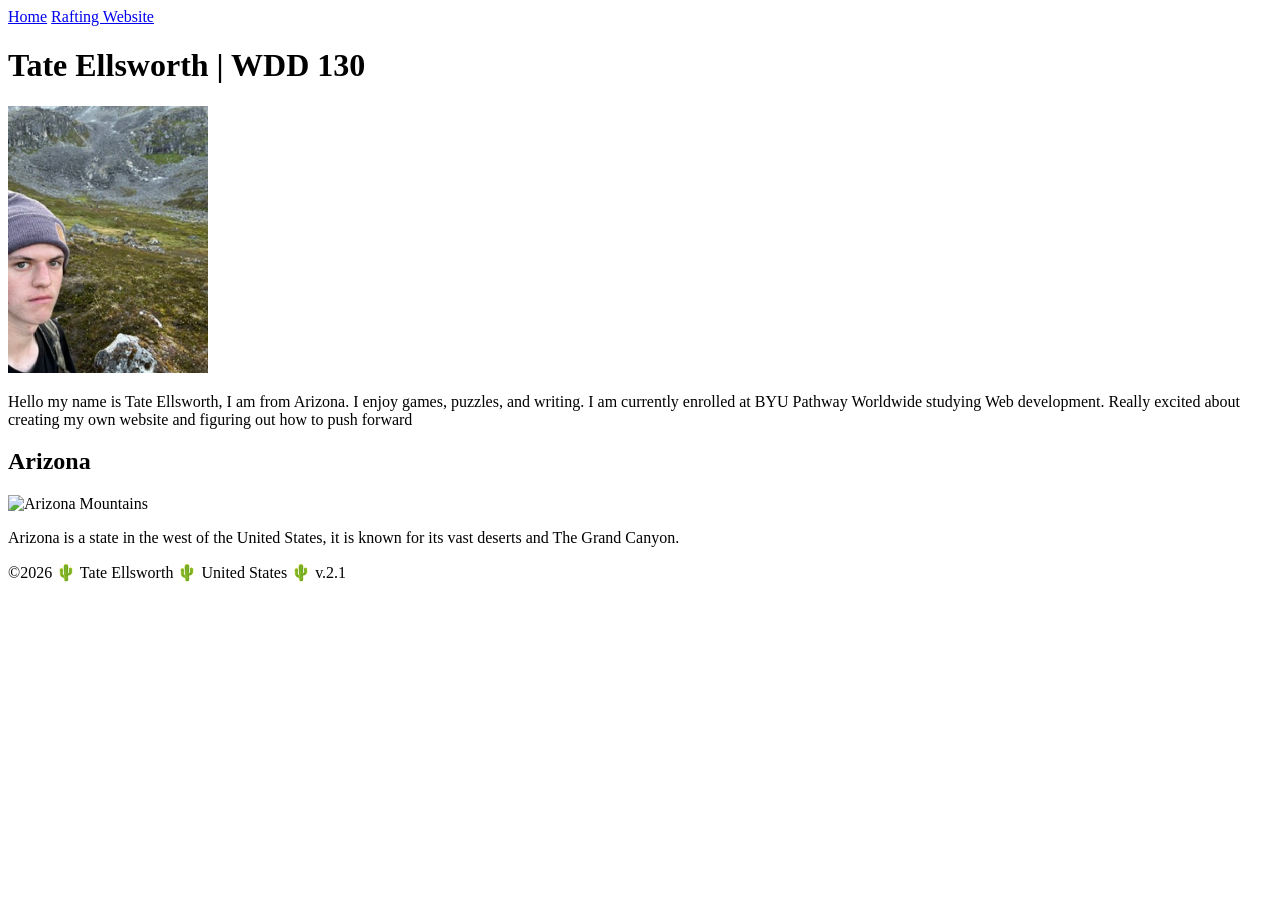
==== index.html @ adfa6602 "added path and image change" ====
<!DOCTYPE html>
<html lang="en">

<head>
    <meta charset="UTF-8">
    <meta name="viewport" content="width=device-width, initial-scale=1.0">
    <title>Tate Ellsworth | WDD 130</title>
    <meta name="description"
      content="I am Tate Ellsworth and I am currently enrolled in Web Fundamentals, The main goal of this page is to help me understand HTML">
    <meta name="author" content="Tate Ellsworth">
    <link rel="stylesheet" href="styles/styles.css">

</head>

<body>
    <header>
        <nav>
            <a href="#">Home</a>
            <a href="wwr/">Rafting Website</a>
        </nav>
    </header>

    <main>
        <h1>Tate Ellsworth | WDD 130</h1>
        <img src="images/profile.jpeg" alt="Profile Image" width="200">
        <p>Hello my name is Tate Ellsworth, I am from Arizona. I enjoy games, puzzles, and writing.
            I am currently enrolled at BYU Pathway Worldwide studying Web development. Really
            excited about creating
            my own website and figuring out how to push forward
        </p>
        <aside>
            <h2>Arizona</h2>
            <img src="images/arizona.jpg" alt="Arizona Mountains">
            <p> Arizona is a state in the west of the United States, it is known for its vast
                deserts and The Grand Canyon. </p>
        </aside>
    </main>
    <footer>
        <p>
            ©2026 🌵 Tate Ellsworth 🌵 United States 🌵 v.2.1
        </p>
    </footer>

</body>

</html>
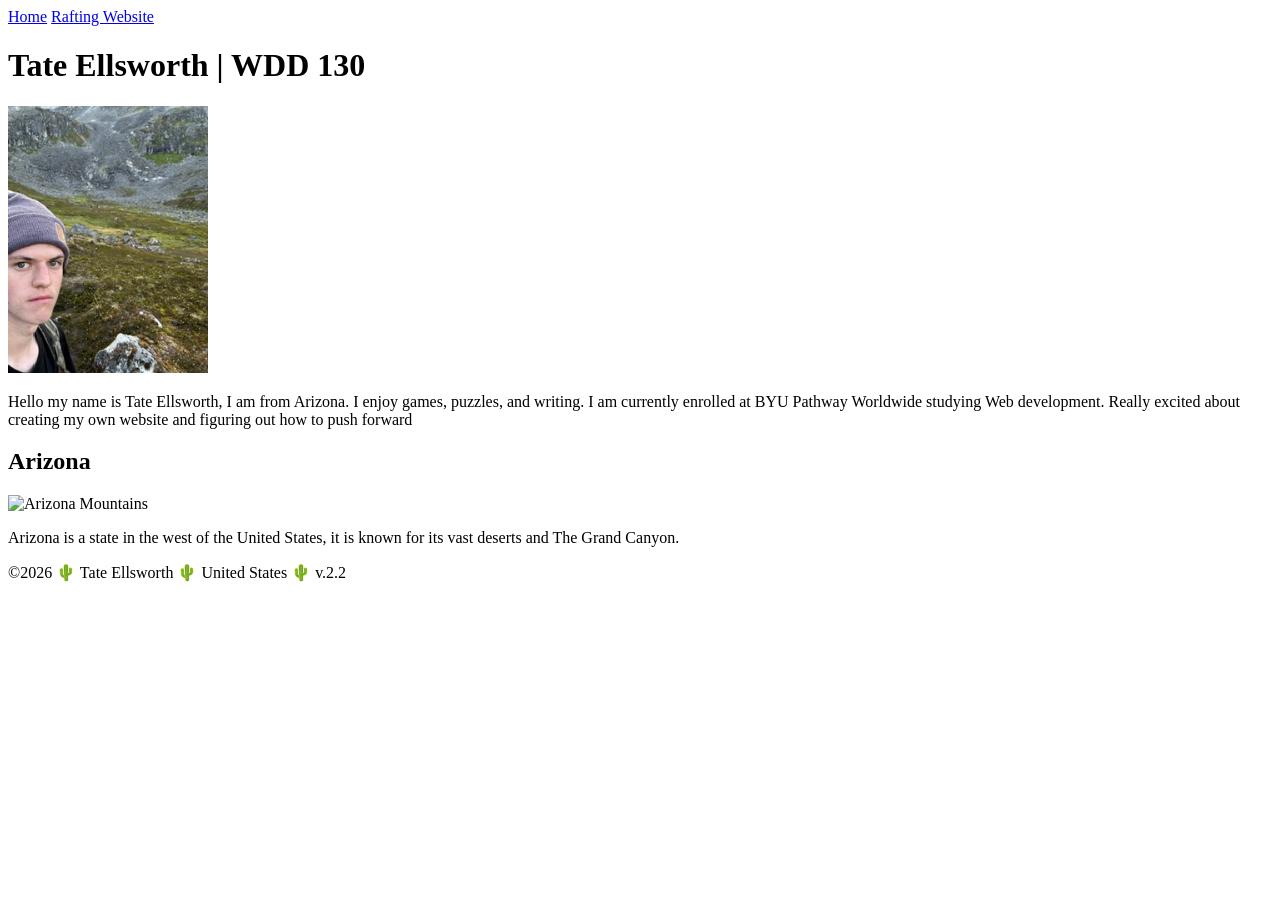
==== commit 83ece38d: "added nav" ====
--- a/index.html
+++ b/index.html
@@ -37,7 +37,7 @@
     </main>
     <footer>
         <p>
-            ©2026 🌵 Tate Ellsworth 🌵 United States 🌵 v.2.1
+            ©2026 🌵 Tate Ellsworth 🌵 United States 🌵 v.2.2
         </p>
     </footer>
 
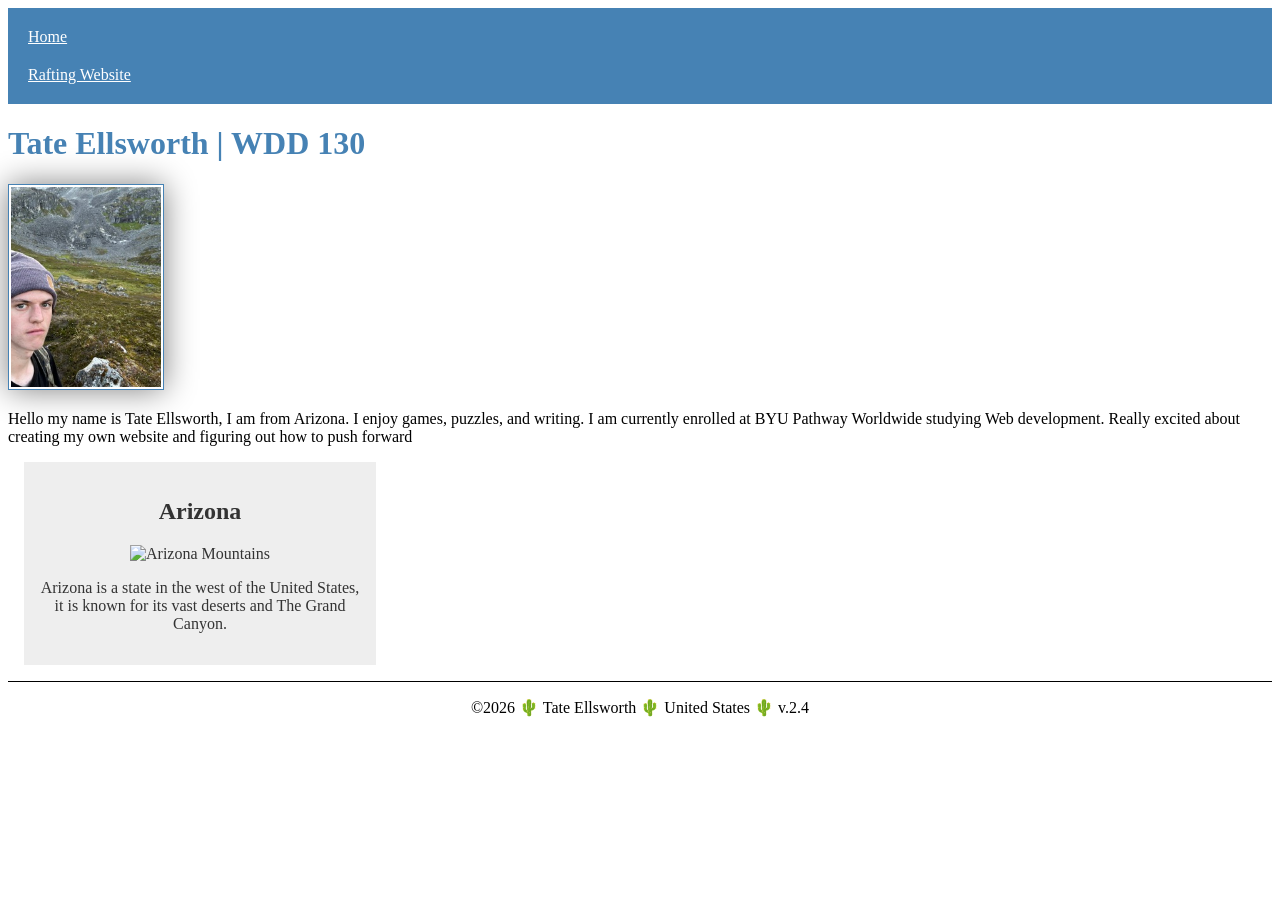
==== commit 6a2be31d: "fixed file location" ====
--- a/index.html
+++ b/index.html
@@ -8,8 +8,8 @@
     <meta name="description"
       content="I am Tate Ellsworth and I am currently enrolled in Web Fundamentals, The main goal of this page is to help me understand HTML">
     <meta name="author" content="Tate Ellsworth">
+
     <link rel="stylesheet" href="styles/styles.css">
-
 </head>
 
 <body>
@@ -28,16 +28,18 @@
             excited about creating
             my own website and figuring out how to push forward
         </p>
-        <aside>
-            <h2>Arizona</h2>
-            <img src="images/arizona.jpg" alt="Arizona Mountains">
-            <p> Arizona is a state in the west of the United States, it is known for its vast
-                deserts and The Grand Canyon. </p>
-        </aside>
     </main>
+
+    <aside>
+        <h2>Arizona</h2>
+        <img src="images/arizona.jpg" alt="Arizona Mountains">
+        <p> Arizona is a state in the west of the United States, it is known for its vast
+            deserts and The Grand Canyon. </p>
+    </aside>
+
     <footer>
         <p>
-            ©2026 🌵 Tate Ellsworth 🌵 United States 🌵 v.2.2
+            ©2026 🌵 Tate Ellsworth 🌵 United States 🌵 v.2.4
         </p>
     </footer>
 
--- a/styles/styles.css
+++ b/styles/styles.css
@@ -0,0 +1,47 @@
+nav {
+    background-color: steelblue;
+    padding: 10px;
+}
+
+nav a {
+    color: white;
+    padding: 10px;
+    display: block;
+}
+
+h1 {
+    color: steelblue;
+}
+
+main img {
+    width: 150px;
+    height: auto;
+    border: 1px solid steelblue;
+    padding: 2px;
+    box-shadow: 0 0 30px gray;
+}
+
+p {
+    padding: 0;
+}
+
+aside {
+    width: 20em;
+    margin: 1em;
+    border: 1px solid rgb(0, 0, 0 / 0.2);
+    padding: 1em;
+    background-color: #eee;
+    color: #333;
+    text-align: center;
+}
+
+aside img {
+    width: 200px;
+    height: auto;
+}
+
+footer {
+    margin-top: 15px;
+    border-top: 1px solid #000;
+    text-align: center;
+}
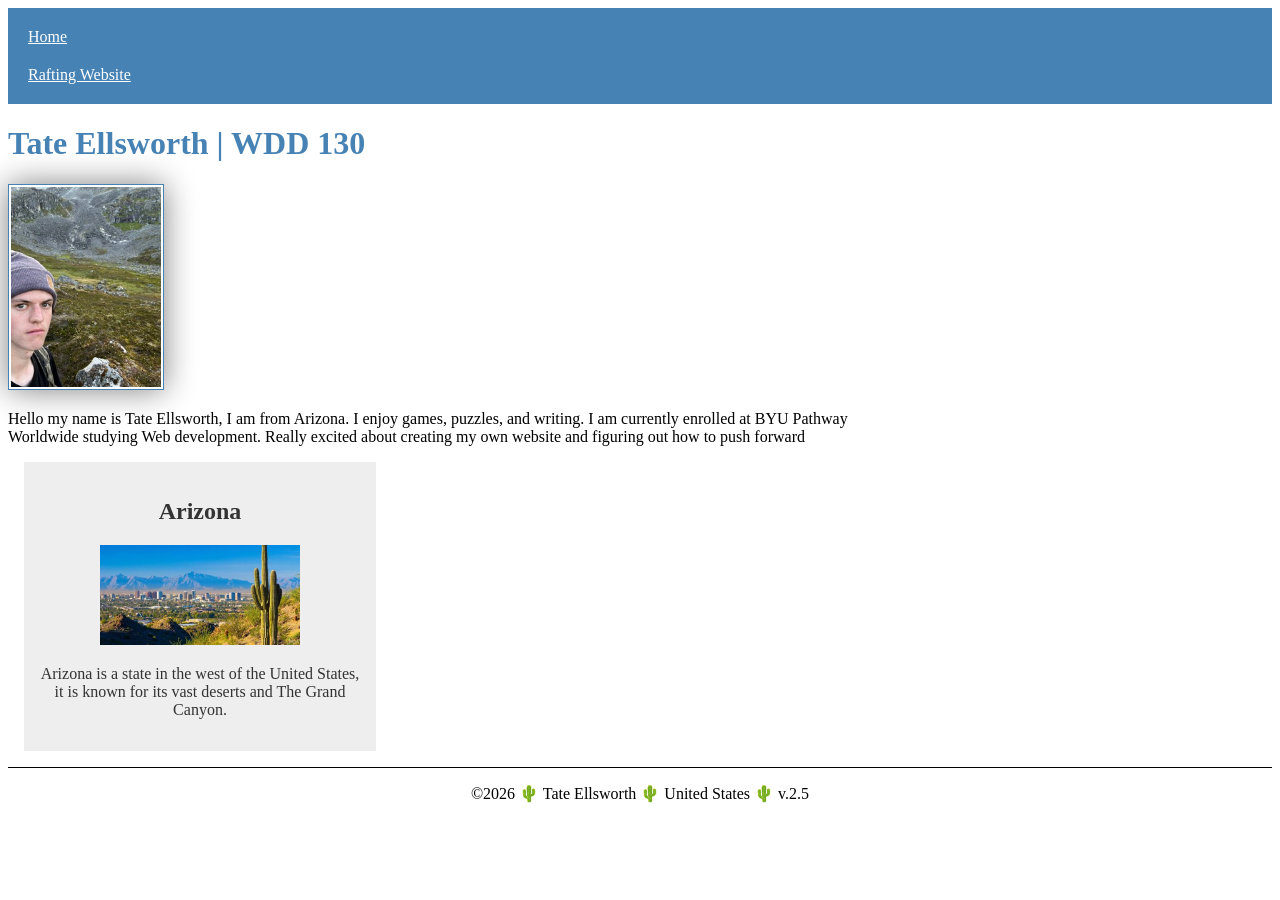
==== commit e1067edf: "fixed file directory" ====
--- a/index.html
+++ b/index.html
@@ -32,14 +32,14 @@
 
     <aside>
         <h2>Arizona</h2>
-        <img src="images/arizona.jpg" alt="Arizona Mountains">
+        <img src="images/arizone.jpg" alt="Arizona Mountains">
         <p> Arizona is a state in the west of the United States, it is known for its vast
             deserts and The Grand Canyon. </p>
     </aside>
 
     <footer>
         <p>
-            ©2026 🌵 Tate Ellsworth 🌵 United States 🌵 v.2.4
+            ©2026 🌵 Tate Ellsworth 🌵 United States 🌵 v.2.5
         </p>
     </footer>
 
--- a/styles/styles.css
+++ b/styles/styles.css
@@ -11,6 +11,10 @@
 
 h1 {
     color: steelblue;
+}
+
+main {
+    max-width: 840px;
 }
 
 main img {
@@ -28,7 +32,7 @@
 aside {
     width: 20em;
     margin: 1em;
-    border: 1px solid rgb(0, 0, 0 / 0.2);
+    border: 1px solid rgba(0, 0, 0 / 0.2);
     padding: 1em;
     background-color: #eee;
     color: #333;
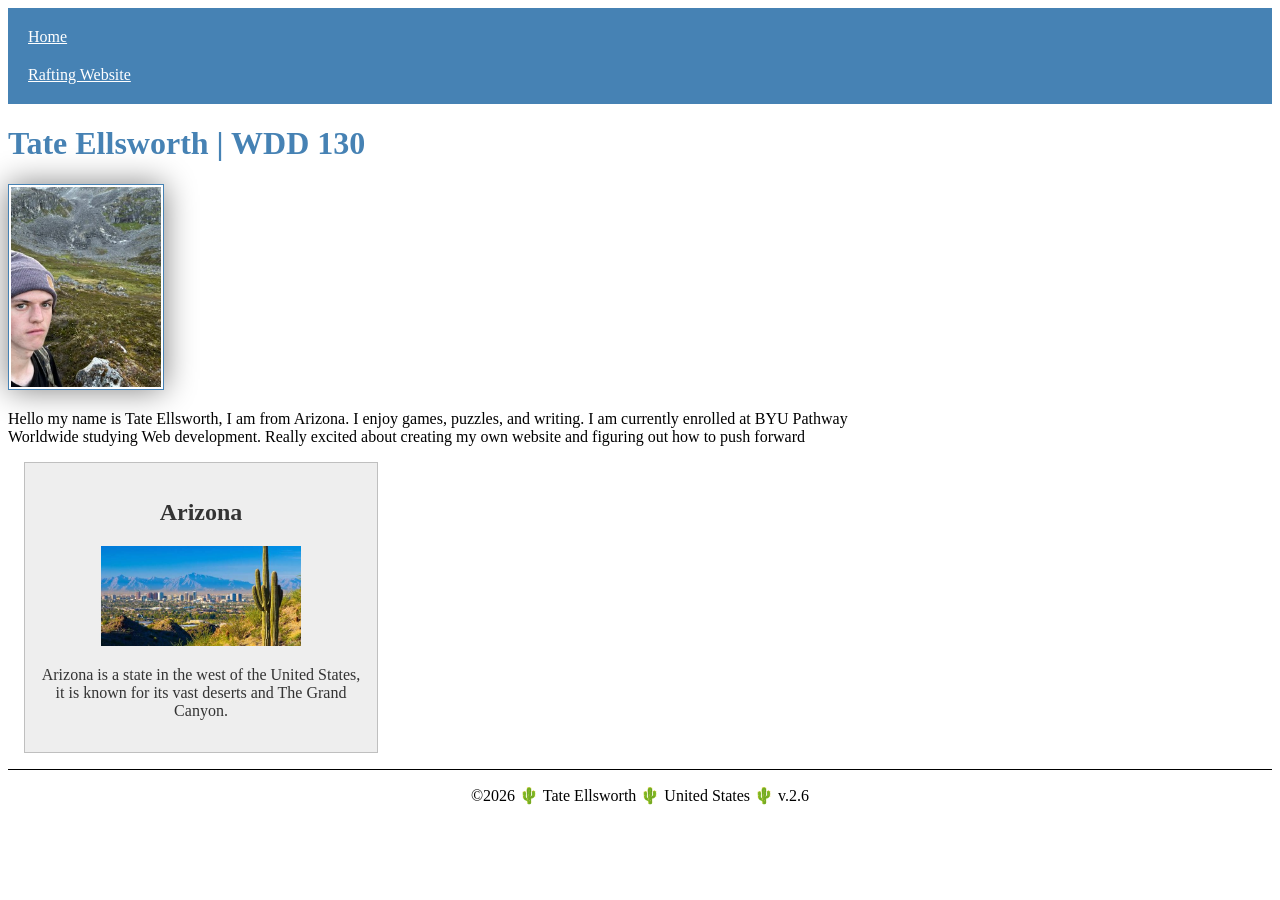
==== commit 3c65aa8b: "fixed color" ====
--- a/index.html
+++ b/index.html
@@ -39,7 +39,7 @@
 
     <footer>
         <p>
-            ©2026 🌵 Tate Ellsworth 🌵 United States 🌵 v.2.5
+            ©2026 🌵 Tate Ellsworth 🌵 United States 🌵 v.2.6
         </p>
     </footer>
 
--- a/styles/styles.css
+++ b/styles/styles.css
@@ -32,7 +32,7 @@
 aside {
     width: 20em;
     margin: 1em;
-    border: 1px solid rgba(0, 0, 0 / 0.2);
+    border: 1px solid rgba(0, 0, 0, 0.2);
     padding: 1em;
     background-color: #eee;
     color: #333;
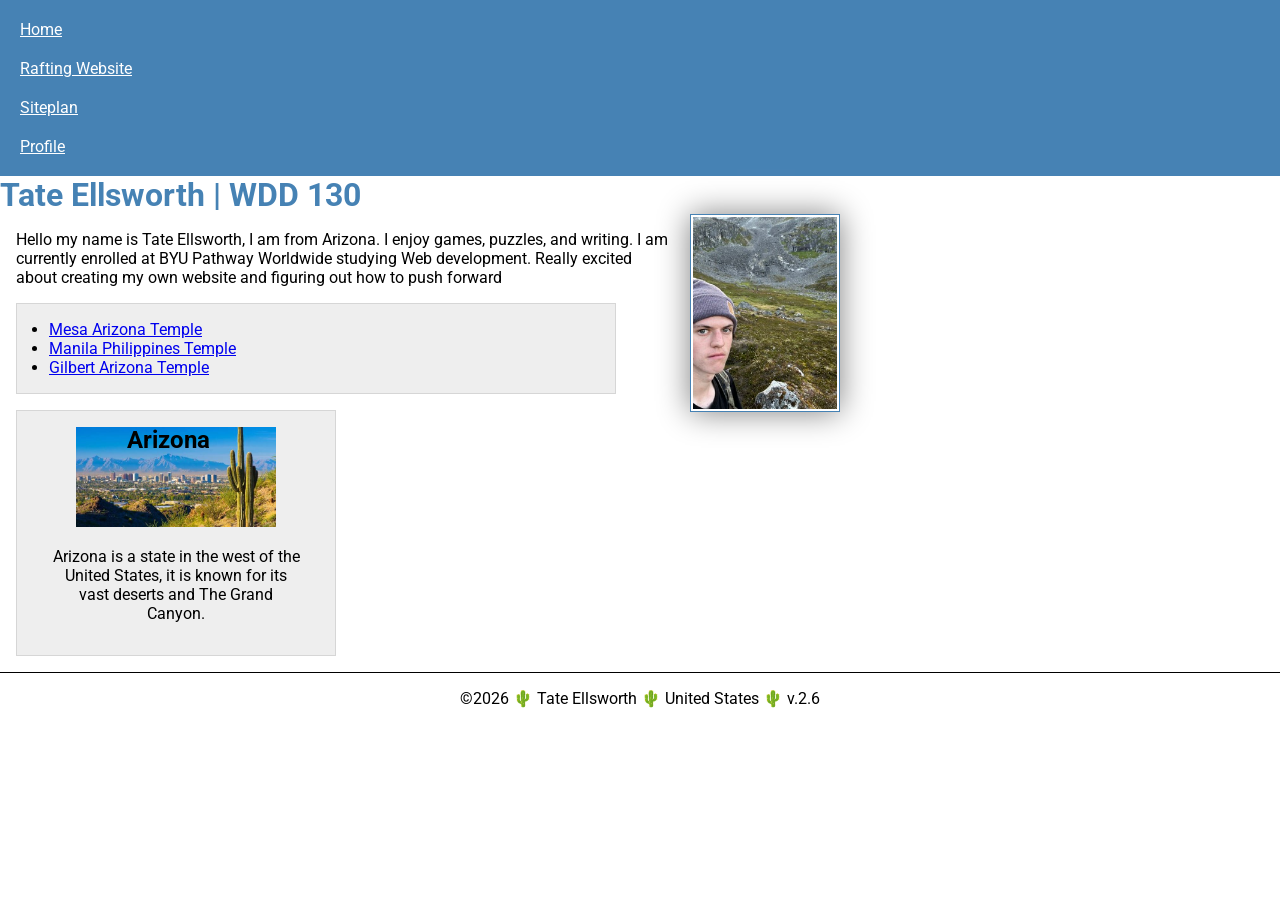
==== commit 862e03f7: "fixed styling added links" ====
--- a/index.html
+++ b/index.html
@@ -1,3 +1,4 @@
+<!--September 17 2026-->
 <!DOCTYPE html>
 <html lang="en">
 
@@ -10,6 +11,11 @@
     <meta name="author" content="Tate Ellsworth">
 
     <link rel="stylesheet" href="styles/styles.css">
+    <link rel="preconnect" href="https://fonts.googleapis.com">
+    <link rel="preconnect" href="https://fonts.gstatic.com" crossorigin>
+    <link
+      href="https://fonts.googleapis.com/css2?family=Roboto:ital,wght@0,100..900;1,100..900&display=swap"
+      rel="stylesheet">
 </head>
 
 <body>
@@ -17,6 +23,9 @@
         <nav>
             <a href="#">Home</a>
             <a href="wwr/">Rafting Website</a>
+            <a href="wwr/site-plan-rafting.html">Siteplan</a>
+            <a href="https://www.linkedin.com/in/tate-ellsworth-900b19433/">Profile</a>
+
         </nav>
     </header>
 
@@ -28,9 +37,20 @@
             excited about creating
             my own website and figuring out how to push forward
         </p>
+        <ul class="box indent">
+            <li><a href="https://www.churchofjesuschrist.org/temples/details/mesa-arizona-temple?lang=eng"
+                  target="_blank" rel="noopener">Mesa Arizona Temple</a>
+            </li>
+            <li><a href="https://www.churchofjesuschrist.org/temples/details/manila-philippines-temple?lang=eng"
+                  target="_blank" rel="noopener">Manila Philippines Temple</a>
+            </li>
+            <li><a href="https://www.churchofjesuschrist.org/temples/details/gilbert-arizona-temple?lang=eng"
+                  target="_blank" rel="noopener">Gilbert Arizona Temple</a>
+            </li>
+        </ul>
     </main>
 
-    <aside>
+    <aside class="box">
         <h2>Arizona</h2>
         <img src="images/arizone.jpg" alt="Arizona Mountains">
         <p> Arizona is a state in the west of the United States, it is known for its vast
--- a/styles/styles.css
+++ b/styles/styles.css
@@ -1,3 +1,14 @@
+* {
+    margin: 0;
+    padding: 0;
+    box-sizing: border-box;
+}
+
+body {
+    font-size: 16px;
+    font-family: roboto, arial, sans-serif;
+}
+
 nav {
     background-color: steelblue;
     padding: 10px;
@@ -11,6 +22,7 @@
 
 h1 {
     color: steelblue;
+    padding: .5ren;
 }
 
 main {
@@ -23,9 +35,12 @@
     border: 1px solid steelblue;
     padding: 2px;
     box-shadow: 0 0 30px gray;
+    float: right;
+    margin: 0 0 1rem 1rem;
 }
 
 p {
+    margin: 1rem;
     padding: 0;
 }
 
@@ -37,6 +52,7 @@
     background-color: #eee;
     color: #333;
     text-align: center;
+    position: relative;
 }
 
 aside img {
@@ -44,8 +60,31 @@
     height: auto;
 }
 
+aside h2 {
+    position: absolute;
+    top: 15px;
+    left: 110px;
+}
+
 footer {
     margin-top: 15px;
     border-top: 1px solid #000;
     text-align: center;
+}
+
+/* Class Selectors */
+.box {
+    margin: 1rem;
+    border: 1px solid rgba(0, 0, 0, .1);
+    padding: 1rem;
+    background-color: #eee;
+    color: #000;
+}
+
+.indent {
+    padding-left: 2rem;
+}
+
+ul {
+    width: 600px;
 }
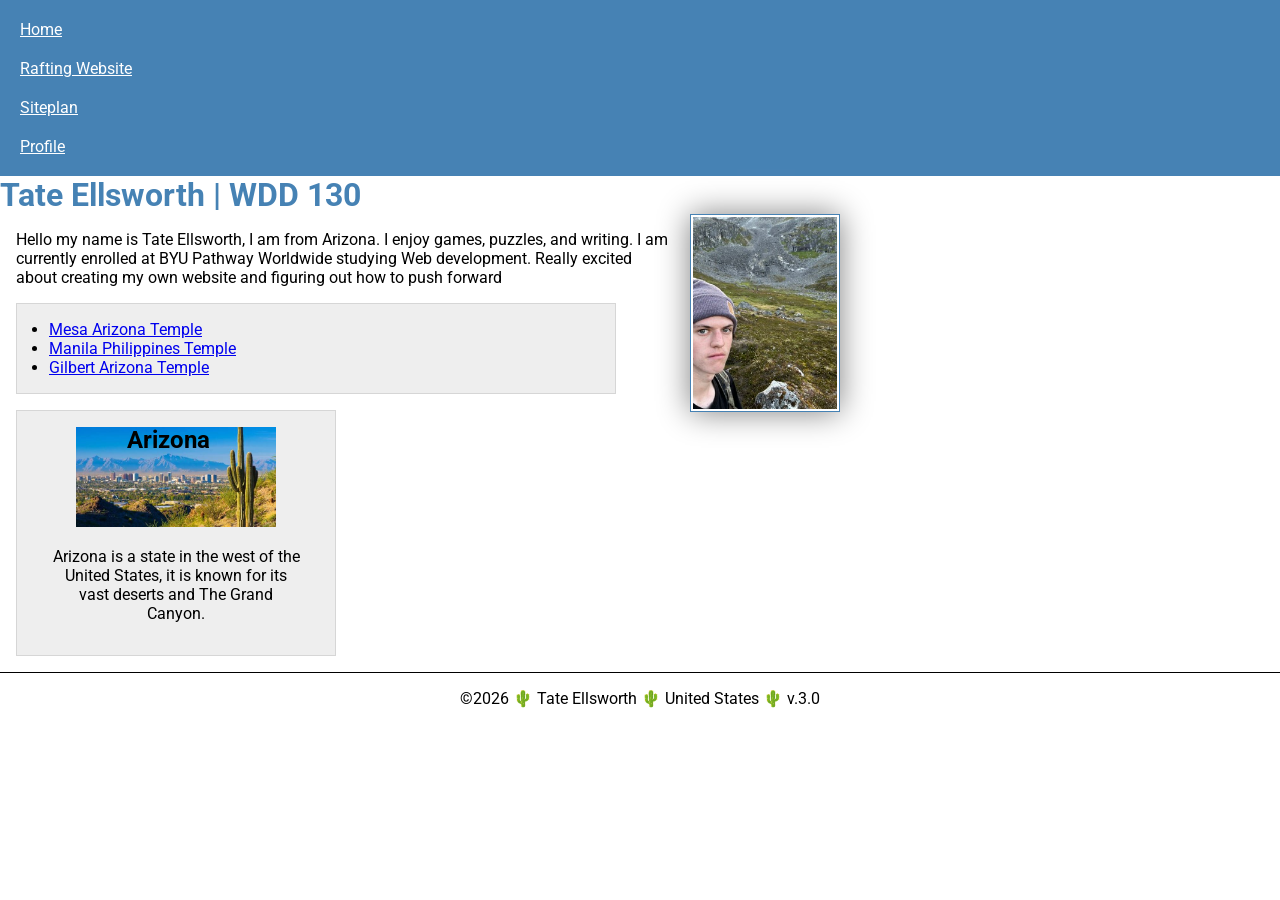
==== commit 0da9afa8: "added links" ====
--- a/index.html
+++ b/index.html
@@ -59,7 +59,7 @@
 
     <footer>
         <p>
-            ©2026 🌵 Tate Ellsworth 🌵 United States 🌵 v.2.6
+            ©2026 🌵 Tate Ellsworth 🌵 United States 🌵 v.3.0
         </p>
     </footer>
 
